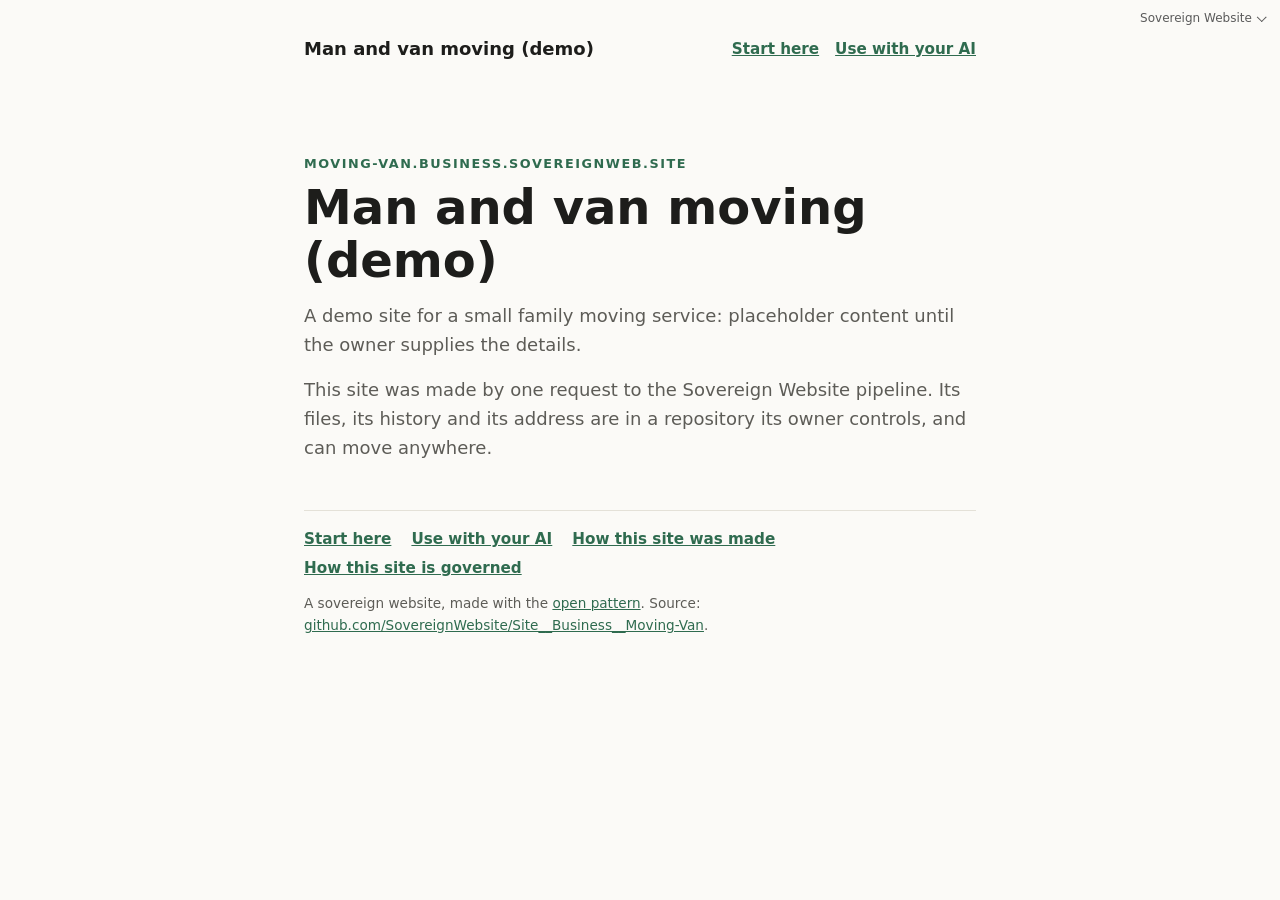
==== site/index.html @ 3c973616 "Seed 23 files from SovereignWebsite__IaC (org-apply)" ====
<!doctype html>
<html lang="en-GB">
<head>
<meta charset="utf-8">
<meta name="viewport" content="width=device-width, initial-scale=1">
<title>Man and van moving (demo)</title>
<meta name="description" content="A demo site for a small family moving service: placeholder content until the owner supplies the details.">
<meta property="og:type" content="website">
<meta property="og:site_name" content="Man and van moving (demo)">
<meta property="og:locale" content="en_GB">
<meta property="og:url" content="https://moving-van.business.sovereignweb.site/">
<meta property="og:title" content="Man and van moving (demo)">
<meta property="og:description" content="A demo site for a small family moving service: placeholder content until the owner supplies the details.">
<meta property="og:image" content="https://moving-van.business.sovereignweb.site/assets/share/card-1200x630.jpg">
<meta property="og:image:type" content="image/jpeg">
<meta property="og:image:width" content="1200">
<meta property="og:image:height" content="630">
<meta property="og:image:alt" content="Man and van moving (demo)">
<meta name="twitter:card" content="summary_large_image">
<meta name="twitter:title" content="Man and van moving (demo)">
<meta name="twitter:description" content="A demo site for a small family moving service: placeholder content until the owner supplies the details.">
<meta name="twitter:image" content="https://moving-van.business.sovereignweb.site/assets/share/card-1200x630.jpg">
<link rel="canonical" href="https://moving-van.business.sovereignweb.site/">
<style>
:root{--bg:#fbfaf7;--fg:#1d1d1b;--muted:#5d5c57;--accent:#2f6b4f;--line:#e4e1d8}
@media (prefers-color-scheme:dark){:root{--bg:#141513;--fg:#ecebe6;--muted:#a8a69e;--accent:#7fc3a0;--line:#2c2d29}}
*{box-sizing:border-box}body{margin:0;background:var(--bg);color:var(--fg);font:18px/1.6 system-ui,-apple-system,Segoe UI,sans-serif}
main{max-width:44rem;margin:0 auto;padding:10vh 1rem 4rem}
.skip{position:absolute;left:-999px}.skip:focus{left:1rem;top:1rem}
.mark{font-size:.8rem;letter-spacing:.12em;text-transform:uppercase;color:var(--accent);font-weight:600}
h1{font-size:clamp(2rem,6vw,3rem);line-height:1.1;margin:.4rem 0 1rem}
p{color:var(--muted);margin:0 0 1rem}a{color:var(--accent)}
footer{margin-top:3rem;padding-top:1rem;border-top:1px solid var(--line);font-size:.85rem;color:var(--muted)}
/* The Sovereign Website credit on a customer's site: one small, muted control at the far top right that opens a
   pop-up menu of the family links. Not a strip and not a menu bar: the site is about its owner (Dinis, 20 November
   2026: "It needs to fundamentally be about the site and who is it about ... top right pop-up menu").
   CSS only (details/summary), so no script and no CSP issue. It sits in the page's corner, above the owner's header;
   a site whose own header uses that corner moves it with --family-top / --family-right.
   To remove it, the owner sets one attribute: <html data-family-credit="off">. */
.family-credit{--fam-fg:var(--family-fg,#5a5a5a);--fam-strong:var(--family-fg-strong,#111);--fam-bg:var(--family-bg,#fff);
  position:absolute;top:var(--family-top,.4rem);right:var(--family-right,.75rem);z-index:50;font-size:.75rem;line-height:1.4}
@media (prefers-color-scheme:dark){.family-credit{--fam-fg:var(--family-fg,#b5b5b5);--fam-strong:var(--family-fg-strong,#fff);--fam-bg:var(--family-bg,#1c1c1c)}}
.family-credit summary{display:inline-flex;align-items:center;gap:.3rem;cursor:pointer;color:var(--fam-fg);list-style:none;min-height:24px;padding:.15rem .3rem;border-radius:4px}
.family-credit summary::-webkit-details-marker{display:none}
.family-credit summary::after{content:"";width:.35rem;height:.35rem;border:solid currentColor;border-width:0 1px 1px 0;transform:rotate(45deg) translateY(-2px)}
.family-credit summary:hover,.family-credit summary:focus-visible,.family-credit[open] summary{color:var(--fam-strong)}
.family-credit ul{position:absolute;right:0;top:100%;margin:.25rem 0 0;padding:.35rem 0;list-style:none;min-width:11rem;
  background:var(--fam-bg);border:1px solid rgba(127,127,127,.3);border-radius:6px;box-shadow:0 4px 16px rgba(0,0,0,.12)}
.family-credit a{display:block;padding:.3rem .8rem;min-height:24px;color:var(--fam-fg);text-decoration:none}
.family-credit a:hover,.family-credit a:focus-visible{color:var(--fam-strong);background:rgba(127,127,127,.1)}
.family-credit .family-gap{border-bottom:1px solid rgba(127,127,127,.25);padding-bottom:.3rem;margin-bottom:.3rem}
[data-family-credit="off"] .family-credit{display:none}
@media print{.family-credit{display:none}}
.top{display:flex;flex-wrap:wrap;align-items:center;gap:.5rem 1.5rem;max-width:44rem;margin:0 auto;padding:2.2rem 1rem 0}
.top .name{font-weight:600;color:var(--fg);text-decoration:none}
.own{display:flex;gap:1rem;margin-left:auto;font-size:.95rem}
.own a,.site-links a{color:var(--accent);font-weight:600}
.site-links{display:flex;flex-wrap:wrap;gap:.25rem 1.25rem;margin-bottom:.8rem;font-size:.95rem}
@media (max-width:40rem){.own{margin:0;width:100%}}
h2{font-size:1.25rem;margin:2rem 0 .5rem}ol,ul.plain{color:var(--muted);padding-left:1.2rem}li{margin:.35rem 0}
pre{background:rgba(127,127,127,.1);padding:.8rem 1rem;border-radius:6px;white-space:pre-wrap;font-size:.9rem;color:var(--fg)}
code{font-size:.9em}main a,main code{overflow-wrap:anywhere}
@media (max-width:599px){footer,.family-credit,.family,.site-links{font-size:15px}}
</style>
</head>
<body>
<a class="skip" href="#main">Skip to content</a>
<details class="family-credit">
  <summary>Sovereign Website</summary>
  <ul>
    <li><a href="/start/">Start here</a></li>
    <li><a href="/agents/">Use with your AI</a></li>
    <li class="family-gap"><a href="/admin/">How this site was made</a></li>
    <li><a href="https://sovereignwebsite.ai/">Sovereign Website</a></li>
    <li><a href="https://sovereignwebsite.org/">Principles</a></li>
    <li><a href="https://sovereignwebsite.site/">Hosted</a></li>
    <li><a href="https://hub.sovereignweb.site/">Hub</a></li>
    <li><a href="https://agents.sovereignweb.site/">Agents</a></li>
    <li><a href="https://vault.sovereignwebsite.site/">Vault</a></li>
    <li><a href="https://agenticcells.ai/">AgentiCCells</a></li>
    <li><a href="https://riskmandate.ai/">RiskMandate</a></li>
    <li><a href="https://newsroom.sgit.ai/">Newsroom</a></li>
  </ul>
</details>
<header class="top">
  <a class="name" href="/">Man and van moving (demo)</a>
  <nav class="own" aria-label="This site">
    <a href="/start/">Start here</a>
    <a href="/agents/">Use with your AI</a>
  </nav>
</header>
<main id="main">
<div class="mark">moving-van.business.sovereignweb.site</div>
<h1>Man and van moving (demo)</h1>
<p>A demo site for a small family moving service: placeholder content until the owner supplies the details.</p>
<p>This site was made by one request to the Sovereign Website pipeline. Its files, its history and its address are in a repository its owner controls, and can move anywhere.</p>
<footer>
<nav class="site-links" aria-label="About this site">
  <a href="/start/">Start here</a>
  <a href="/agents/">Use with your AI</a>
  <a href="/admin/">How this site was made</a>
  <a href="/policy/">How this site is governed</a>
</nav>
A sovereign website, made with the <a href="https://sovereignwebsite.org/">open pattern</a>. Source: <a href="https://github.com/SovereignWebsite/Site__Business__Moving-Van">github.com/SovereignWebsite/Site__Business__Moving-Van</a>.</footer>
</main>
</body>
</html>
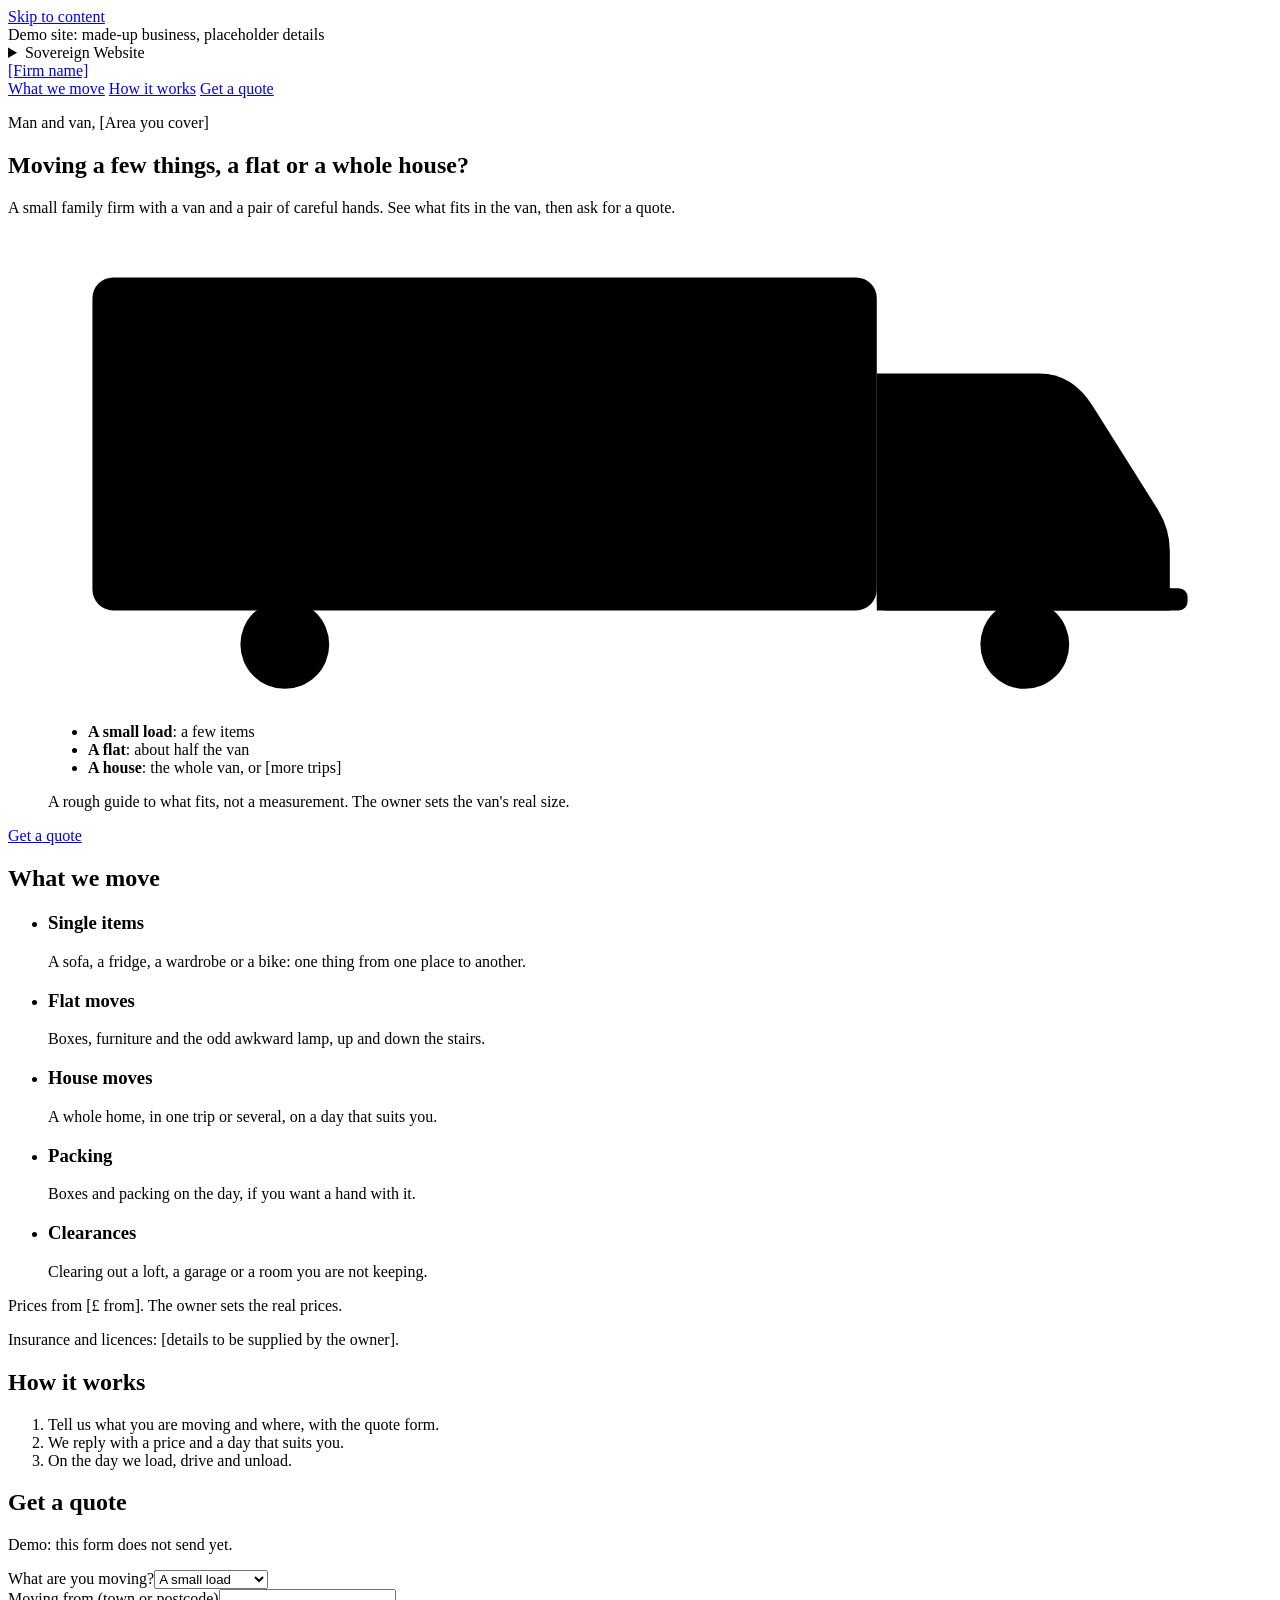
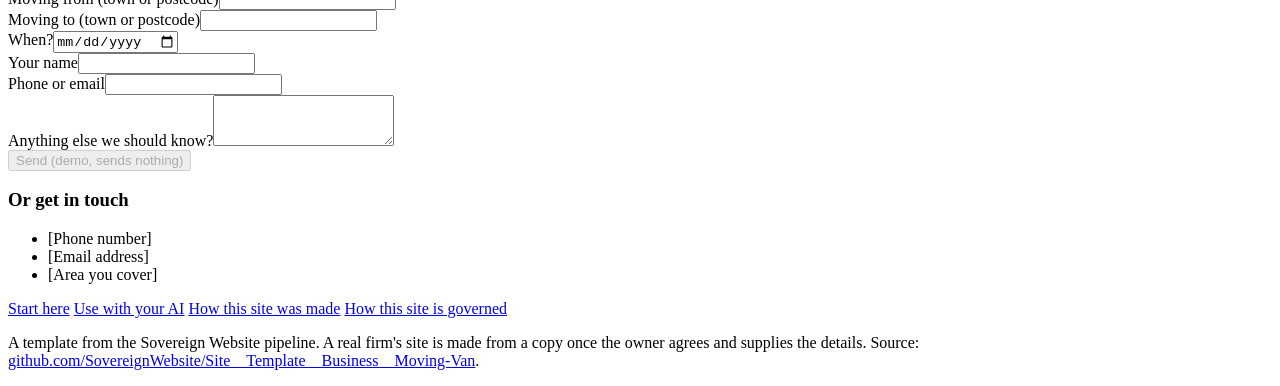
==== commit a74e989d: "First version: design 1, The van The home page is built from site/data/content/en.json by tools/desi" ====
--- a/site/index.html
+++ b/site/index.html
@@ -3,68 +3,30 @@
 <head>
 <meta charset="utf-8">
 <meta name="viewport" content="width=device-width, initial-scale=1">
-<title>Man and van moving (demo)</title>
-<meta name="description" content="A demo site for a small family moving service: placeholder content until the owner supplies the details.">
+<title>[Firm name]: man and van moving (template)</title>
+<meta name="description" content="A template site for a small man-and-van moving firm. Every name, place, price and contact is a placeholder until the owner supplies the real details.">
 <meta property="og:type" content="website">
-<meta property="og:site_name" content="Man and van moving (demo)">
+<meta property="og:site_name" content="[Firm name]: man and van moving (template)">
 <meta property="og:locale" content="en_GB">
 <meta property="og:url" content="https://moving-van.business.sovereignweb.site/">
-<meta property="og:title" content="Man and van moving (demo)">
-<meta property="og:description" content="A demo site for a small family moving service: placeholder content until the owner supplies the details.">
+<meta property="og:title" content="[Firm name]: man and van moving (template)">
+<meta property="og:description" content="A template site for a small man-and-van moving firm. Every name, place, price and contact is a placeholder until the owner supplies the real details.">
 <meta property="og:image" content="https://moving-van.business.sovereignweb.site/assets/share/card-1200x630.jpg">
 <meta property="og:image:type" content="image/jpeg">
 <meta property="og:image:width" content="1200">
 <meta property="og:image:height" content="630">
-<meta property="og:image:alt" content="Man and van moving (demo)">
+<meta property="og:image:alt" content="[Firm name]: man and van moving (template)">
 <meta name="twitter:card" content="summary_large_image">
-<meta name="twitter:title" content="Man and van moving (demo)">
-<meta name="twitter:description" content="A demo site for a small family moving service: placeholder content until the owner supplies the details.">
+<meta name="twitter:title" content="[Firm name]: man and van moving (template)">
+<meta name="twitter:description" content="A template site for a small man-and-van moving firm. Every name, place, price and contact is a placeholder until the owner supplies the real details.">
 <meta name="twitter:image" content="https://moving-van.business.sovereignweb.site/assets/share/card-1200x630.jpg">
 <link rel="canonical" href="https://moving-van.business.sovereignweb.site/">
-<style>
-:root{--bg:#fbfaf7;--fg:#1d1d1b;--muted:#5d5c57;--accent:#2f6b4f;--line:#e4e1d8}
-@media (prefers-color-scheme:dark){:root{--bg:#141513;--fg:#ecebe6;--muted:#a8a69e;--accent:#7fc3a0;--line:#2c2d29}}
-*{box-sizing:border-box}body{margin:0;background:var(--bg);color:var(--fg);font:18px/1.6 system-ui,-apple-system,Segoe UI,sans-serif}
-main{max-width:44rem;margin:0 auto;padding:10vh 1rem 4rem}
-.skip{position:absolute;left:-999px}.skip:focus{left:1rem;top:1rem}
-.mark{font-size:.8rem;letter-spacing:.12em;text-transform:uppercase;color:var(--accent);font-weight:600}
-h1{font-size:clamp(2rem,6vw,3rem);line-height:1.1;margin:.4rem 0 1rem}
-p{color:var(--muted);margin:0 0 1rem}a{color:var(--accent)}
-footer{margin-top:3rem;padding-top:1rem;border-top:1px solid var(--line);font-size:.85rem;color:var(--muted)}
-/* The Sovereign Website credit on a customer's site: one small, muted control at the far top right that opens a
-   pop-up menu of the family links. Not a strip and not a menu bar: the site is about its owner (Dinis, 20 November
-   2026: "It needs to fundamentally be about the site and who is it about ... top right pop-up menu").
-   CSS only (details/summary), so no script and no CSP issue. It sits in the page's corner, above the owner's header;
-   a site whose own header uses that corner moves it with --family-top / --family-right.
-   To remove it, the owner sets one attribute: <html data-family-credit="off">. */
-.family-credit{--fam-fg:var(--family-fg,#5a5a5a);--fam-strong:var(--family-fg-strong,#111);--fam-bg:var(--family-bg,#fff);
-  position:absolute;top:var(--family-top,.4rem);right:var(--family-right,.75rem);z-index:50;font-size:.75rem;line-height:1.4}
-@media (prefers-color-scheme:dark){.family-credit{--fam-fg:var(--family-fg,#b5b5b5);--fam-strong:var(--family-fg-strong,#fff);--fam-bg:var(--family-bg,#1c1c1c)}}
-.family-credit summary{display:inline-flex;align-items:center;gap:.3rem;cursor:pointer;color:var(--fam-fg);list-style:none;min-height:24px;padding:.15rem .3rem;border-radius:4px}
-.family-credit summary::-webkit-details-marker{display:none}
-.family-credit summary::after{content:"";width:.35rem;height:.35rem;border:solid currentColor;border-width:0 1px 1px 0;transform:rotate(45deg) translateY(-2px)}
-.family-credit summary:hover,.family-credit summary:focus-visible,.family-credit[open] summary{color:var(--fam-strong)}
-.family-credit ul{position:absolute;right:0;top:100%;margin:.25rem 0 0;padding:.35rem 0;list-style:none;min-width:11rem;
-  background:var(--fam-bg);border:1px solid rgba(127,127,127,.3);border-radius:6px;box-shadow:0 4px 16px rgba(0,0,0,.12)}
-.family-credit a{display:block;padding:.3rem .8rem;min-height:24px;color:var(--fam-fg);text-decoration:none}
-.family-credit a:hover,.family-credit a:focus-visible{color:var(--fam-strong);background:rgba(127,127,127,.1)}
-.family-credit .family-gap{border-bottom:1px solid rgba(127,127,127,.25);padding-bottom:.3rem;margin-bottom:.3rem}
-[data-family-credit="off"] .family-credit{display:none}
-@media print{.family-credit{display:none}}
-.top{display:flex;flex-wrap:wrap;align-items:center;gap:.5rem 1.5rem;max-width:44rem;margin:0 auto;padding:2.2rem 1rem 0}
-.top .name{font-weight:600;color:var(--fg);text-decoration:none}
-.own{display:flex;gap:1rem;margin-left:auto;font-size:.95rem}
-.own a,.site-links a{color:var(--accent);font-weight:600}
-.site-links{display:flex;flex-wrap:wrap;gap:.25rem 1.25rem;margin-bottom:.8rem;font-size:.95rem}
-@media (max-width:40rem){.own{margin:0;width:100%}}
-h2{font-size:1.25rem;margin:2rem 0 .5rem}ol,ul.plain{color:var(--muted);padding-left:1.2rem}li{margin:.35rem 0}
-pre{background:rgba(127,127,127,.1);padding:.8rem 1rem;border-radius:6px;white-space:pre-wrap;font-size:.9rem;color:var(--fg)}
-code{font-size:.9em}main a,main code{overflow-wrap:anywhere}
-@media (max-width:599px){footer,.family-credit,.family,.site-links{font-size:15px}}
-</style>
+<link rel="stylesheet" href="/assets/family-credit.css">
+<link rel="stylesheet" href="/assets/van.css">
 </head>
 <body>
 <a class="skip" href="#main">Skip to content</a>
+<aside class="demo-band" aria-label="Demo notice">Demo site: made-up business, placeholder details</aside>
 <details class="family-credit">
   <summary>Sovereign Website</summary>
   <ul>
@@ -83,25 +45,70 @@
   </ul>
 </details>
 <header class="top">
-  <a class="name" href="/">Man and van moving (demo)</a>
+  <a class="name" href="/"><span class="ph">[Firm name]</span></a>
   <nav class="own" aria-label="This site">
-    <a href="/start/">Start here</a>
-    <a href="/agents/">Use with your AI</a>
+    <a href="#services">What we move</a>
+    <a href="#how">How it works</a>
+    <a class="btn small" href="#quote">Get a quote</a>
   </nav>
 </header>
 <main id="main">
-<div class="mark">moving-van.business.sovereignweb.site</div>
-<h1>Man and van moving (demo)</h1>
-<p>A demo site for a small family moving service: placeholder content until the owner supplies the details.</p>
-<p>This site was made by one request to the Sovereign Website pipeline. Its files, its history and its address are in a repository its owner controls, and can move anywhere.</p>
-<footer>
+<section class="hero" aria-labelledby="hero-h">
+  <p class="kicker">Man and van, <span class="ph">[Area you cover]</span></p>
+  <h1 id="hero-h">Moving a few things, a flat or a whole house?</h1>
+  <p class="lead">A small family firm with a van and a pair of careful hands. See what fits in the van, then ask for a quote.</p>
+  <figure class="van-fig">
+    <svg class="van" viewBox="0 0 800 318" role="img" aria-labelledby="van-t van-d">
+<title id="van-t">The side of the van</title>
+<desc id="van-d">A drawing of a removal van. The firm&#x27;s name is on the panel, and the load space is split to show roughly what each kind of move takes up.</desc>
+<rect class="body" x="30" y="30" width="530" height="225" rx="14"/>
+<rect class="ph-box" x="135" y="50" width="320" height="82" rx="8"/>
+<text class="panel-name" x="295" y="86" text-anchor="middle">[Firm name]</text>
+<text class="panel-line" x="295" y="118" text-anchor="middle">[Phone number]</text>
+<rect class="load load-house" x="60" y="140" width="470" height="30" rx="4"/><text class="load-label" x="70" y="162">A house</text><rect class="load load-flat" x="60" y="176" width="235" height="30" rx="4"/><text class="load-label" x="70" y="198">A flat</text><rect class="load load-small" x="60" y="212" width="118" height="30" rx="4"/><text class="load-label beside" x="188" y="234">A small load</text>
+<path class="cab" d="M560 255 V95 h110 q22 0 36 22 l44 70 q8 13 8 28 V255 Z"/>
+<path class="window" d="M585 115 h78 q12 0 19 11 l36 58 h-133 Z"/>
+<rect class="bumper" x="560" y="240" width="210" height="15" rx="6"/>
+<circle class="wheel" cx="160" cy="278" r="30"/><circle class="hub" cx="160" cy="278" r="12"/>
+<circle class="wheel" cx="660" cy="278" r="30"/><circle class="hub" cx="660" cy="278" r="12"/>
+<line class="road" x1="0" y1="312" x2="800" y2="312"/>
+</svg>
+    <figcaption>
+      <ul class="loads"><li><span class="swatch load-small" aria-hidden="true"></span><strong>A small load</strong>: a few items</li><li><span class="swatch load-flat" aria-hidden="true"></span><strong>A flat</strong>: about half the van</li><li><span class="swatch load-house" aria-hidden="true"></span><strong>A house</strong>: the whole van, or <span class="ph">[more trips]</span></li></ul>
+      <p class="small-print">A rough guide to what fits, not a measurement. The owner sets the van&#x27;s real size.</p>
+    </figcaption>
+  </figure>
+  <p><a class="btn" href="#quote">Get a quote</a></p>
+</section>
+<section id="services" aria-labelledby="services-h">
+  <h2 id="services-h">What we move</h2>
+  <ul class="cards"><li><h3>Single items</h3><p>A sofa, a fridge, a wardrobe or a bike: one thing from one place to another.</p></li><li><h3>Flat moves</h3><p>Boxes, furniture and the odd awkward lamp, up and down the stairs.</p></li><li><h3>House moves</h3><p>A whole home, in one trip or several, on a day that suits you.</p></li><li><h3>Packing</h3><p>Boxes and packing on the day, if you want a hand with it.</p></li><li><h3>Clearances</h3><p>Clearing out a loft, a garage or a room you are not keeping.</p></li></ul>
+  <p>Prices from <span class="ph">[£ from]</span>. The owner sets the real prices.</p>
+  <p>Insurance and licences: <span class="ph">[details to be supplied by the owner]</span>.</p>
+</section>
+<section id="how" aria-labelledby="how-h">
+  <h2 id="how-h">How it works</h2>
+  <ol class="steps"><li>Tell us what you are moving and where, with the quote form.</li><li>We reply with a price and a day that suits you.</li><li>On the day we load, drive and unload.</li></ol>
+</section>
+<section id="quote" aria-labelledby="quote-h">
+  <h2 id="quote-h">Get a quote</h2>
+  <p class="demo-note" role="note">Demo: this form does not send yet.</p>
+  <form class="quote">
+    <div class="field"><label for="q-what">What are you moving?</label><select id="q-what" name="q-what"><option>A small load</option><option>A flat</option><option>A house</option><option>Something else</option></select></div><div class="field"><label for="q-from">Moving from (town or postcode)</label><input id="q-from" name="q-from" type="text"></div><div class="field"><label for="q-to">Moving to (town or postcode)</label><input id="q-to" name="q-to" type="text"></div><div class="field"><label for="q-when">When?</label><input id="q-when" name="q-when" type="date"></div><div class="field"><label for="q-name">Your name</label><input id="q-name" name="q-name" type="text"></div><div class="field"><label for="q-contact">Phone or email</label><input id="q-contact" name="q-contact" type="text"></div><div class="field"><label for="q-more">Anything else we should know?</label><textarea id="q-more" name="q-more" rows="3"></textarea></div>
+    <button type="button" disabled>Send (demo, sends nothing)</button>
+  </form>
+  <h3>Or get in touch</h3>
+  <ul class="contact"><li><span class="ph">[Phone number]</span></li><li><span class="ph">[Email address]</span></li><li><span class="ph">[Area you cover]</span></li></ul>
+</section>
+</main>
+<footer class="foot">
 <nav class="site-links" aria-label="About this site">
   <a href="/start/">Start here</a>
   <a href="/agents/">Use with your AI</a>
   <a href="/admin/">How this site was made</a>
   <a href="/policy/">How this site is governed</a>
 </nav>
-A sovereign website, made with the <a href="https://sovereignwebsite.org/">open pattern</a>. Source: <a href="https://github.com/SovereignWebsite/Site__Business__Moving-Van">github.com/SovereignWebsite/Site__Business__Moving-Van</a>.</footer>
-</main>
+<p>A template from the Sovereign Website pipeline. A real firm&#x27;s site is made from a copy once the owner agrees and supplies the details. Source: <a href="https://github.com/SovereignWebsite/Site__Template__Business__Moving-Van">github.com/SovereignWebsite/Site__Template__Business__Moving-Van</a>.</p>
+</footer>
 </body>
 </html>
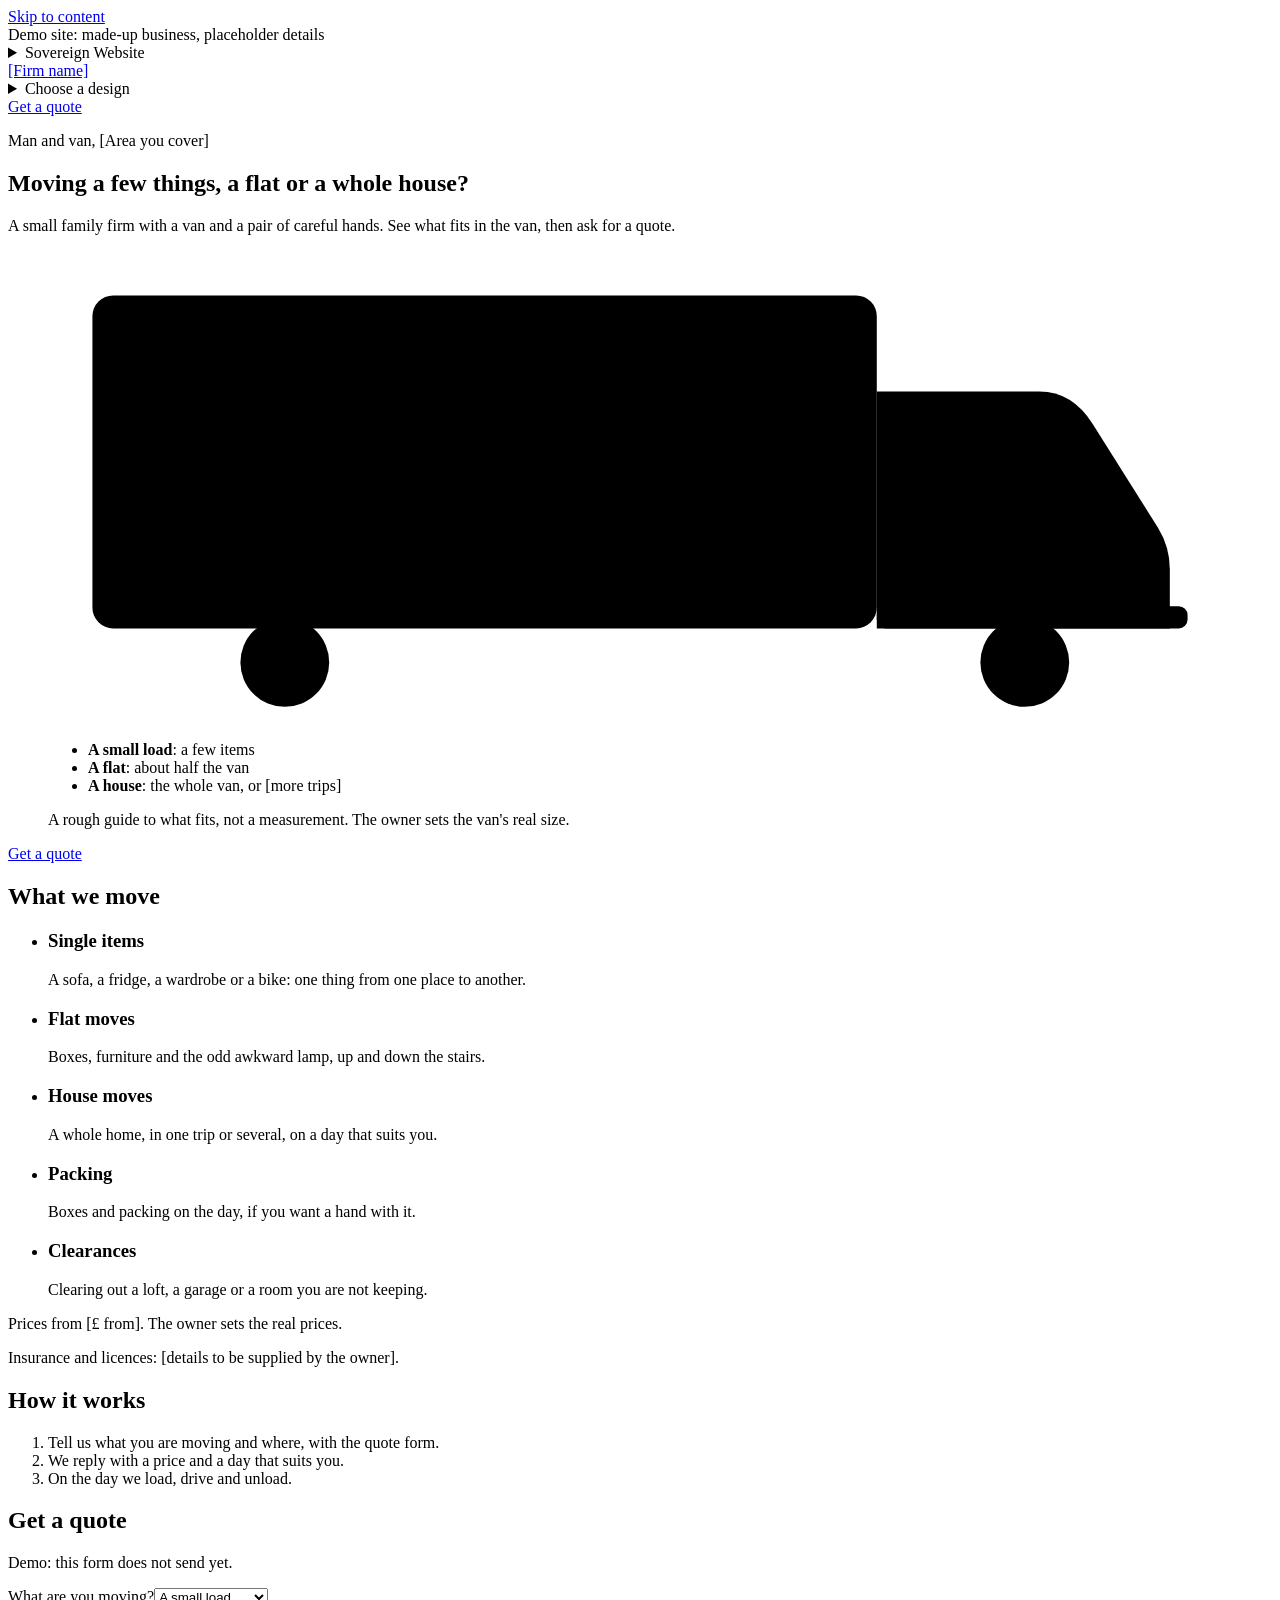
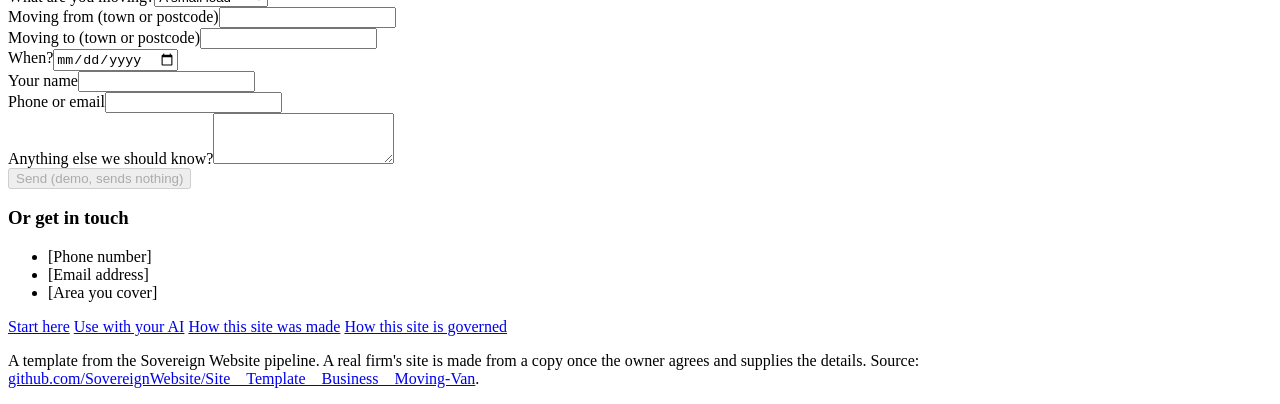
==== commit a85484dc: "The other four designs, a design chooser and the new address Moving day (/moving-day/), The boxes (/" ====
--- a/site/index.html
+++ b/site/index.html
@@ -8,10 +8,10 @@
 <meta property="og:type" content="website">
 <meta property="og:site_name" content="[Firm name]: man and van moving (template)">
 <meta property="og:locale" content="en_GB">
-<meta property="og:url" content="https://moving-van.business.sovereignweb.site/">
+<meta property="og:url" content="https://moving-van.business.template.sovereignweb.site/">
 <meta property="og:title" content="[Firm name]: man and van moving (template)">
 <meta property="og:description" content="A template site for a small man-and-van moving firm. Every name, place, price and contact is a placeholder until the owner supplies the real details.">
-<meta property="og:image" content="https://moving-van.business.sovereignweb.site/assets/share/card-1200x630.jpg">
+<meta property="og:image" content="https://moving-van.business.template.sovereignweb.site/assets/share/card-1200x630.jpg">
 <meta property="og:image:type" content="image/jpeg">
 <meta property="og:image:width" content="1200">
 <meta property="og:image:height" content="630">
@@ -19,12 +19,13 @@
 <meta name="twitter:card" content="summary_large_image">
 <meta name="twitter:title" content="[Firm name]: man and van moving (template)">
 <meta name="twitter:description" content="A template site for a small man-and-van moving firm. Every name, place, price and contact is a placeholder until the owner supplies the real details.">
-<meta name="twitter:image" content="https://moving-van.business.sovereignweb.site/assets/share/card-1200x630.jpg">
-<link rel="canonical" href="https://moving-van.business.sovereignweb.site/">
+<meta name="twitter:image" content="https://moving-van.business.template.sovereignweb.site/assets/share/card-1200x630.jpg">
+<link rel="canonical" href="https://moving-van.business.template.sovereignweb.site/">
 <link rel="stylesheet" href="/assets/family-credit.css">
+<link rel="stylesheet" href="/assets/base.css">
 <link rel="stylesheet" href="/assets/van.css">
 </head>
-<body>
+<body class="d-van">
 <a class="skip" href="#main">Skip to content</a>
 <aside class="demo-band" aria-label="Demo notice">Demo site: made-up business, placeholder details</aside>
 <details class="family-credit">
@@ -47,8 +48,7 @@
 <header class="top">
   <a class="name" href="/"><span class="ph">[Firm name]</span></a>
   <nav class="own" aria-label="This site">
-    <a href="#services">What we move</a>
-    <a href="#how">How it works</a>
+    <details class="chooser"><summary>Choose a design</summary><div class="chooser-panel"><p class="chooser-h">Five designs for this template</p><ul><li><a href="/" aria-current="page"><img class="" src="/assets/designs/van.png" width="640" height="400" alt="Screenshot of design 1, The van" loading="lazy"><span class="num">1</span> <strong>The van</strong> <em>(You are here)</em><span class="line">The page as the side of the van: see what fits.</span></a></li><li><a href="/moving-day/"><img class="" src="/assets/designs/moving-day.png" width="640" height="400" alt="Screenshot of design 2, Moving day" loading="lazy"><span class="num">2</span> <strong>Moving day</strong><span class="line">The page as the day itself, step by step.</span></a></li><li><a href="/boxes/"><img class="" src="/assets/designs/boxes.png" width="640" height="400" alt="Screenshot of design 3, The boxes" loading="lazy"><span class="num">3</span> <strong>The boxes</strong><span class="line">Every service a labelled box that opens.</span></a></li><li><a href="/inventory/"><img class="" src="/assets/designs/inventory.png" width="640" height="400" alt="Screenshot of design 4, The inventory" loading="lazy"><span class="num">4</span> <strong>The inventory</strong><span class="line">Tick the rooms you are moving to shape your quote.</span></a></li><li><a href="/card/"><img class="" src="/assets/designs/card.png" width="640" height="400" alt="Screenshot of design 5, The card" loading="lazy"><span class="num">5</span> <strong>The card</strong><span class="line">The plain, printable page, like a flyer through the door.</span></a></li></ul><p><a href="/designs/">All five, side by side</a></p></div></details>
     <a class="btn small" href="#quote">Get a quote</a>
   </nav>
 </header>
@@ -90,7 +90,7 @@
   <h2 id="how-h">How it works</h2>
   <ol class="steps"><li>Tell us what you are moving and where, with the quote form.</li><li>We reply with a price and a day that suits you.</li><li>On the day we load, drive and unload.</li></ol>
 </section>
-<section id="quote" aria-labelledby="quote-h">
+<section id="quote" class="quote-sec" aria-labelledby="quote-h">
   <h2 id="quote-h">Get a quote</h2>
   <p class="demo-note" role="note">Demo: this form does not send yet.</p>
   <form class="quote">
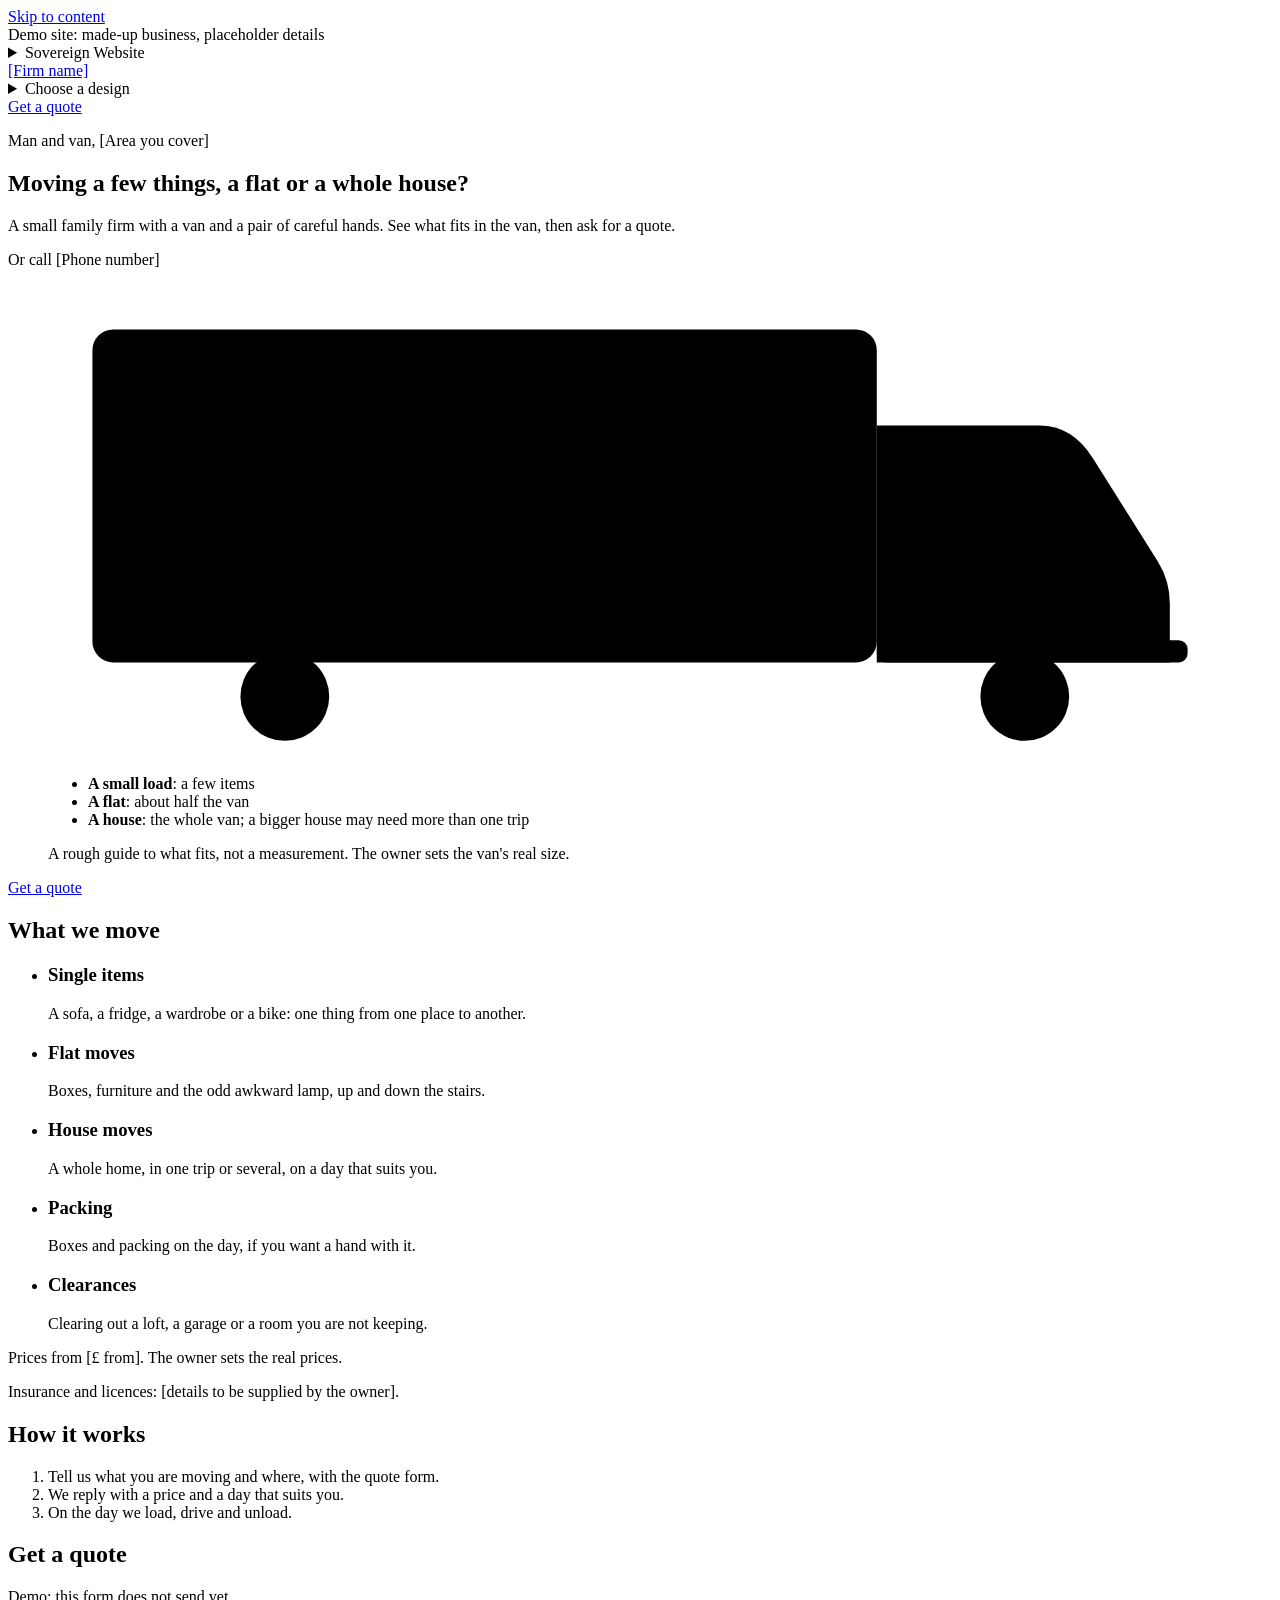
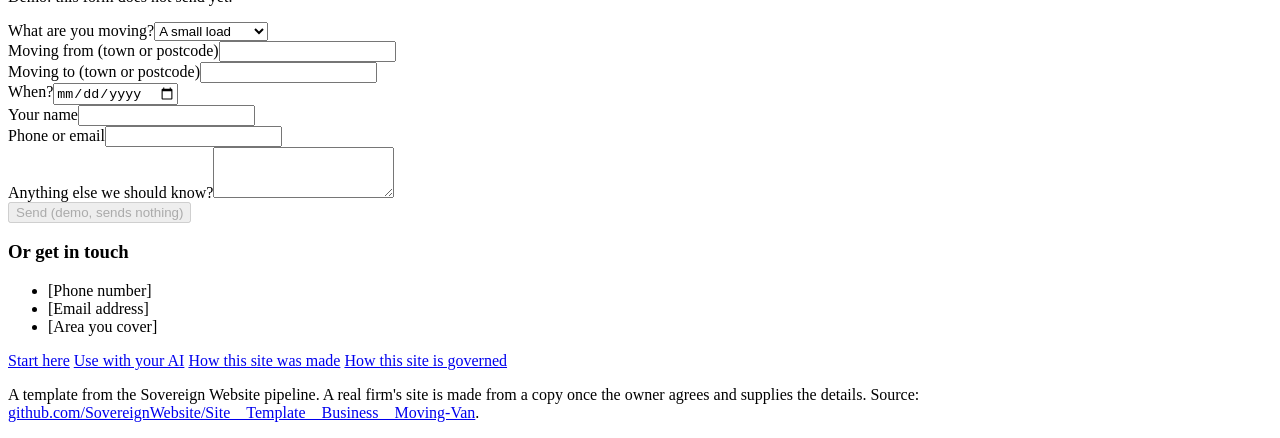
==== commit 48c42507: "Round 1 fixes from design.b.rounds The boxes are open: title, text and price on show, nothing behind" ====
--- a/site/index.html
+++ b/site/index.html
@@ -57,6 +57,7 @@
   <p class="kicker">Man and van, <span class="ph">[Area you cover]</span></p>
   <h1 id="hero-h">Moving a few things, a flat or a whole house?</h1>
   <p class="lead">A small family firm with a van and a pair of careful hands. See what fits in the van, then ask for a quote.</p>
+  <p class="hero-call">Or call <span class="ph">[Phone number]</span></p>
   <figure class="van-fig">
     <svg class="van" viewBox="0 0 800 318" role="img" aria-labelledby="van-t van-d">
 <title id="van-t">The side of the van</title>
@@ -74,7 +75,7 @@
 <line class="road" x1="0" y1="312" x2="800" y2="312"/>
 </svg>
     <figcaption>
-      <ul class="loads"><li><span class="swatch load-small" aria-hidden="true"></span><strong>A small load</strong>: a few items</li><li><span class="swatch load-flat" aria-hidden="true"></span><strong>A flat</strong>: about half the van</li><li><span class="swatch load-house" aria-hidden="true"></span><strong>A house</strong>: the whole van, or <span class="ph">[more trips]</span></li></ul>
+      <ul class="loads"><li><span class="swatch load-small" aria-hidden="true"></span><strong>A small load</strong>: a few items</li><li><span class="swatch load-flat" aria-hidden="true"></span><strong>A flat</strong>: about half the van</li><li><span class="swatch load-house" aria-hidden="true"></span><strong>A house</strong>: the whole van; a bigger house may need more than one trip</li></ul>
       <p class="small-print">A rough guide to what fits, not a measurement. The owner sets the van&#x27;s real size.</p>
     </figcaption>
   </figure>
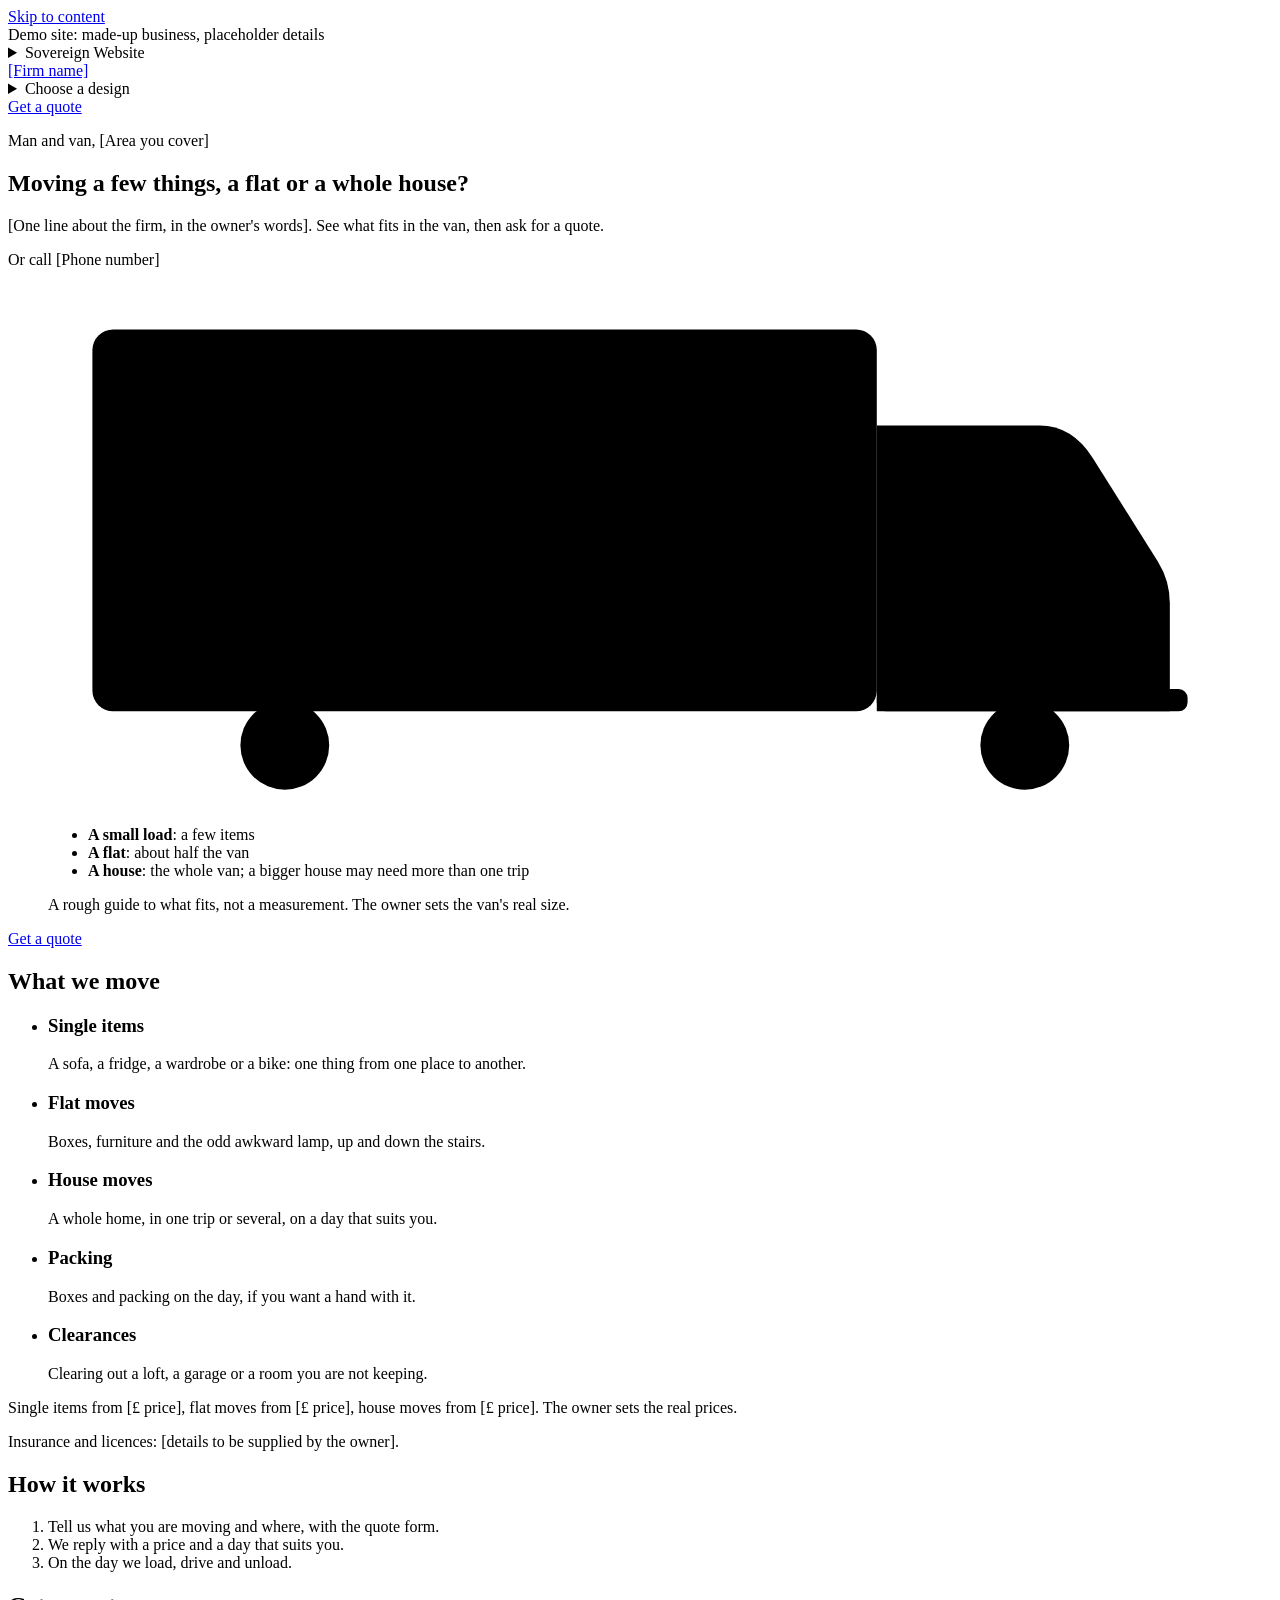
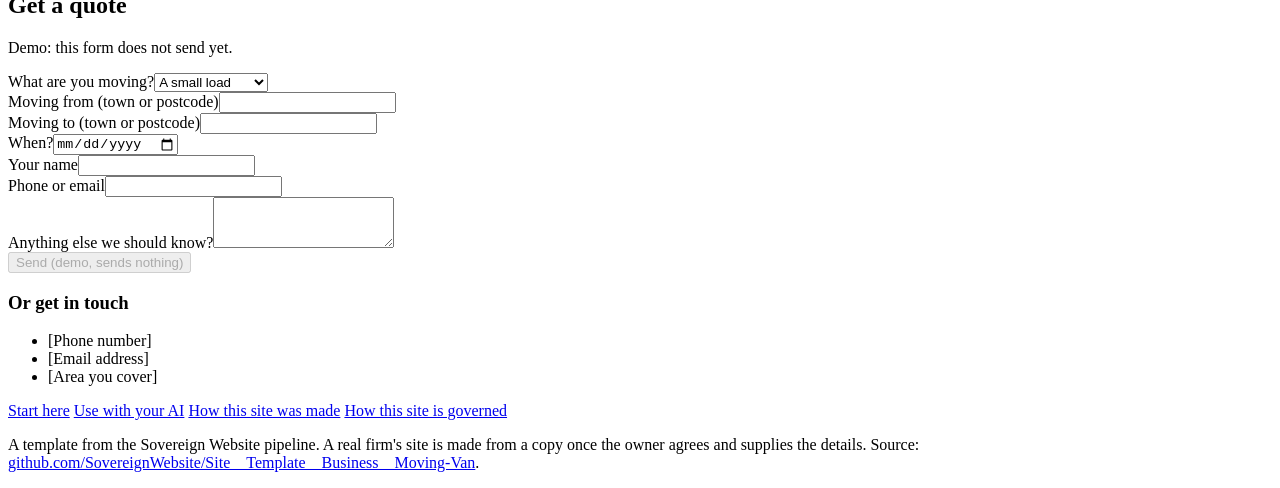
==== commit d83708b2: "Round 2 fixes from design.b.rounds The phone number in The boxes' first screen. Price and insurance " ====
--- a/site/index.html
+++ b/site/index.html
@@ -56,23 +56,23 @@
 <section class="hero" aria-labelledby="hero-h">
   <p class="kicker">Man and van, <span class="ph">[Area you cover]</span></p>
   <h1 id="hero-h">Moving a few things, a flat or a whole house?</h1>
-  <p class="lead">A small family firm with a van and a pair of careful hands. See what fits in the van, then ask for a quote.</p>
+  <p class="lead"><span class="ph">[One line about the firm, in the owner&#x27;s words]</span>. See what fits in the van, then ask for a quote.</p>
   <p class="hero-call">Or call <span class="ph">[Phone number]</span></p>
   <figure class="van-fig">
-    <svg class="van" viewBox="0 0 800 318" role="img" aria-labelledby="van-t van-d">
+    <svg class="van" viewBox="0 0 800 352" role="img" aria-labelledby="van-t van-d">
 <title id="van-t">The side of the van</title>
 <desc id="van-d">A drawing of a removal van. The firm&#x27;s name is on the panel, and the load space is split to show roughly what each kind of move takes up.</desc>
-<rect class="body" x="30" y="30" width="530" height="225" rx="14"/>
+<rect class="body" x="30" y="30" width="530" height="258" rx="14"/>
 <rect class="ph-box" x="135" y="50" width="320" height="82" rx="8"/>
 <text class="panel-name" x="295" y="86" text-anchor="middle">[Firm name]</text>
 <text class="panel-line" x="295" y="118" text-anchor="middle">[Phone number]</text>
-<rect class="load load-house" x="60" y="140" width="470" height="30" rx="4"/><text class="load-label" x="70" y="162">A house</text><rect class="load load-flat" x="60" y="176" width="235" height="30" rx="4"/><text class="load-label" x="70" y="198">A flat</text><rect class="load load-small" x="60" y="212" width="118" height="30" rx="4"/><text class="load-label beside" x="188" y="234">A small load</text>
-<path class="cab" d="M560 255 V95 h110 q22 0 36 22 l44 70 q8 13 8 28 V255 Z"/>
+<rect class="load load-house" x="60" y="142" width="470" height="40" rx="4"/><text class="load-label" x="70" y="171">A house</text><rect class="load load-flat" x="60" y="188" width="235" height="40" rx="4"/><text class="load-label" x="70" y="217">A flat</text><rect class="load load-small" x="60" y="234" width="118" height="40" rx="4"/><text class="load-label beside" x="188" y="263">A small load</text>
+<path class="cab" d="M560 288 V95 h110 q22 0 36 22 l44 70 q8 13 8 28 V288 Z"/>
 <path class="window" d="M585 115 h78 q12 0 19 11 l36 58 h-133 Z"/>
-<rect class="bumper" x="560" y="240" width="210" height="15" rx="6"/>
-<circle class="wheel" cx="160" cy="278" r="30"/><circle class="hub" cx="160" cy="278" r="12"/>
-<circle class="wheel" cx="660" cy="278" r="30"/><circle class="hub" cx="660" cy="278" r="12"/>
-<line class="road" x1="0" y1="312" x2="800" y2="312"/>
+<rect class="bumper" x="560" y="273" width="210" height="15" rx="6"/>
+<circle class="wheel" cx="160" cy="311" r="30"/><circle class="hub" cx="160" cy="311" r="12"/>
+<circle class="wheel" cx="660" cy="311" r="30"/><circle class="hub" cx="660" cy="311" r="12"/>
+<line class="road" x1="0" y1="346" x2="800" y2="346"/>
 </svg>
     <figcaption>
       <ul class="loads"><li><span class="swatch load-small" aria-hidden="true"></span><strong>A small load</strong>: a few items</li><li><span class="swatch load-flat" aria-hidden="true"></span><strong>A flat</strong>: about half the van</li><li><span class="swatch load-house" aria-hidden="true"></span><strong>A house</strong>: the whole van; a bigger house may need more than one trip</li></ul>
@@ -84,7 +84,7 @@
 <section id="services" aria-labelledby="services-h">
   <h2 id="services-h">What we move</h2>
   <ul class="cards"><li><h3>Single items</h3><p>A sofa, a fridge, a wardrobe or a bike: one thing from one place to another.</p></li><li><h3>Flat moves</h3><p>Boxes, furniture and the odd awkward lamp, up and down the stairs.</p></li><li><h3>House moves</h3><p>A whole home, in one trip or several, on a day that suits you.</p></li><li><h3>Packing</h3><p>Boxes and packing on the day, if you want a hand with it.</p></li><li><h3>Clearances</h3><p>Clearing out a loft, a garage or a room you are not keeping.</p></li></ul>
-  <p>Prices from <span class="ph">[£ from]</span>. The owner sets the real prices.</p>
+  <p>Single items from <span class="ph">[£ price]</span>, flat moves from <span class="ph">[£ price]</span>, house moves from <span class="ph">[£ price]</span>. The owner sets the real prices.</p>
   <p>Insurance and licences: <span class="ph">[details to be supplied by the owner]</span>.</p>
 </section>
 <section id="how" aria-labelledby="how-h">
